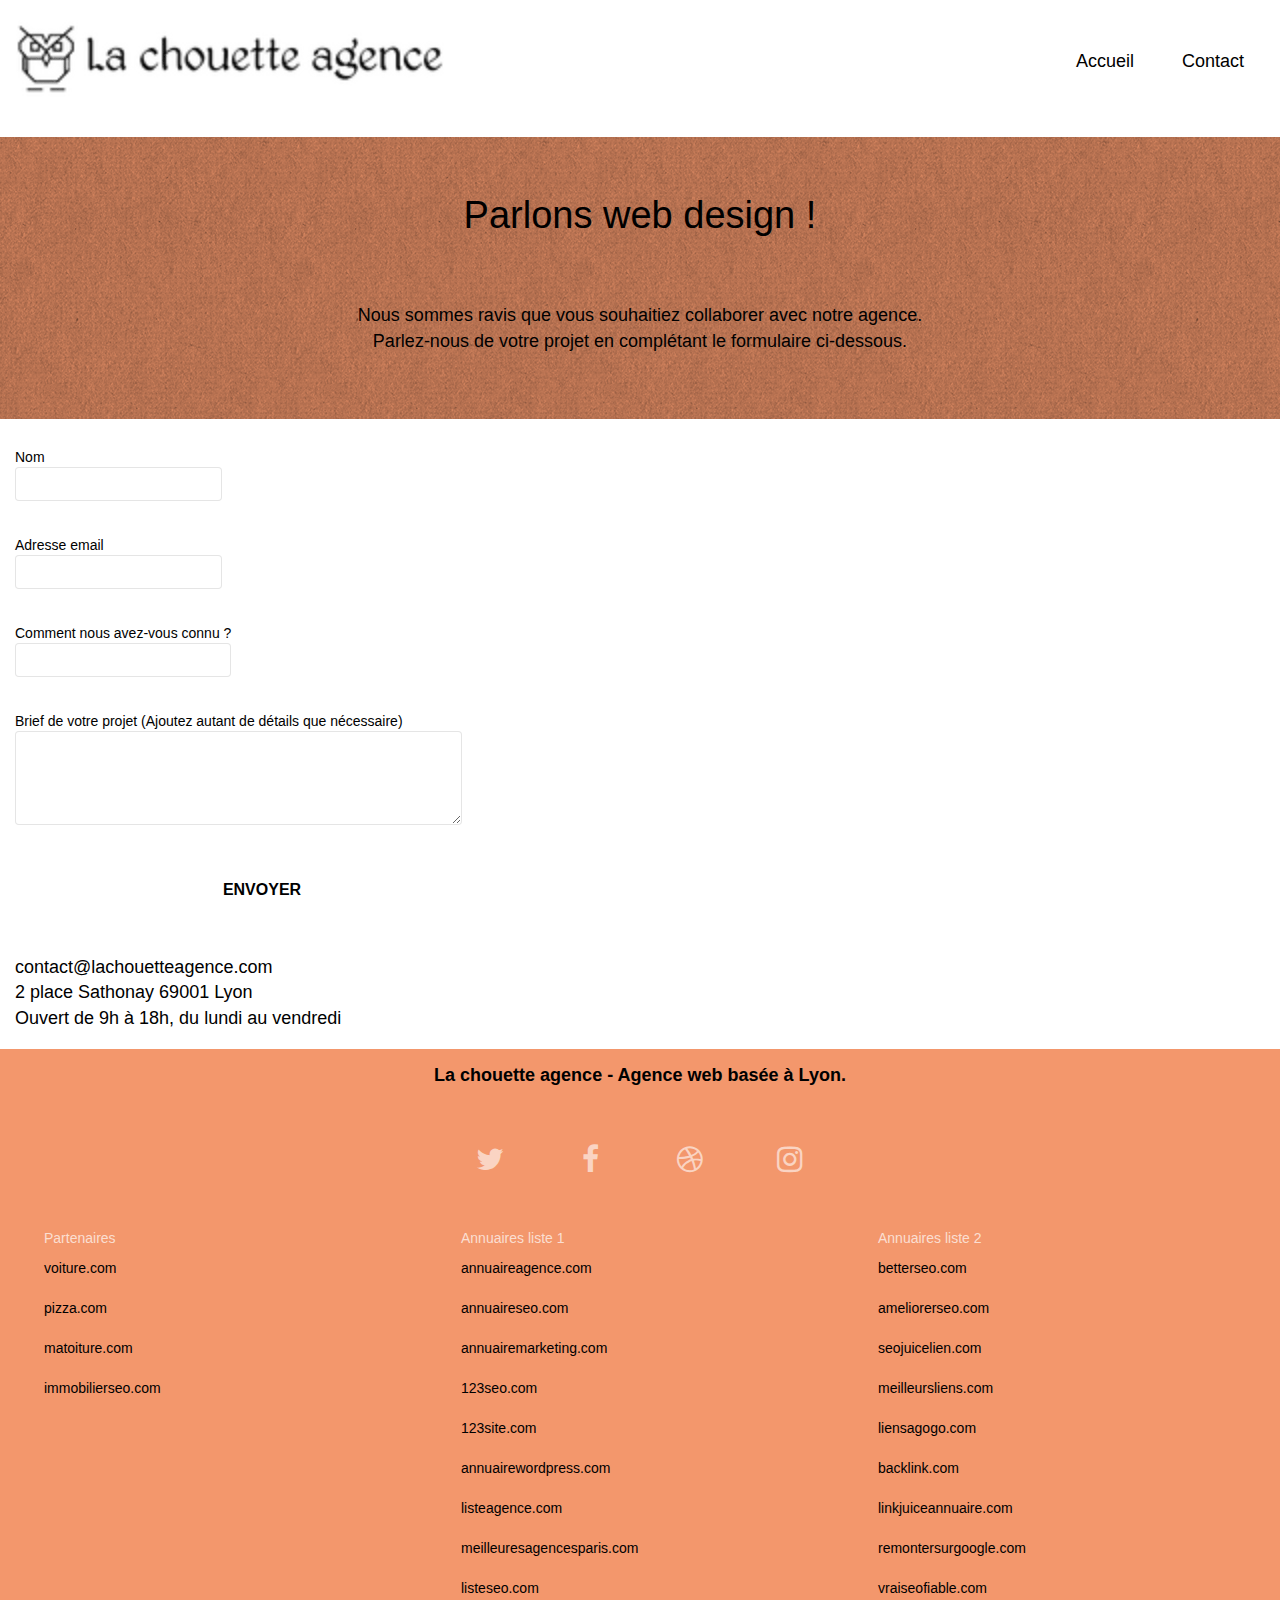
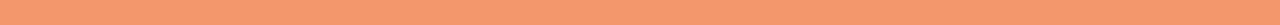
==== contact.html @ f29af9fd "title page" ====
<!doctype html>
<html lang="fr">

<head>
    <meta charset="utf-8">
    <meta name="keywords" content="seo, google, site web, site internet, agence design paris, agence design, agence design,agence design,agence design,agence design,agence design,agence design,agence design,agence design">
    <meta name="description" content="Venez découvrir La Chouette, l'une des meilleures entreprises de web disign basée à Lyon. Contactez nous pour tout vos projets, stratégie web, web design, illustrations, design de site web, site web...">
    <meta name="viewport" content="width=device-width, initial-scale=1.0, viewport-fit=cover">
    <link rel="shortcut icon" type="image/png" href="favicon.jpg">

    <link rel="stylesheet" type="text/css" href="./css/bootstrap.css">
    <link rel="stylesheet" type="text/css" href="style.css">
    <link rel="stylesheet" type="text/css" href="./css/font-awesome.css">
    <link rel="stylesheet" type="text/css" href="./css/et-line.css">


    <script src="./js/jquery-2.1.0.js"></script>
    <script src="./js/bootstrap.js"></script>
    <script src="./js/blocs.js"></script>
    <script src="./js/jquery.touchSwipe.js" defer></script>
    <script src="./js/gmaps.js"></script>


    <title>Contact</title>


    <!-- Analytics -->

    <!-- Analytics END -->

</head>

<body>
    <!-- Principal conteneur -->
    <div class="page-container">

        <!-- bloc-0 -->
        <div class="bloc bgc-white l-bloc " id="bloc-0">
            <div class="container bloc-sm">
                <nav class="navbar row">
                    <div class="navbar-header">
                        <a class="navbar-brand" href="index.html"><img src="img/rsz_la-chouette-agence.webp" width="428" height="80" alt="atlanta web design logo" /></a>
                        <button id="nav-toggle" type="button" class="ui-navbar-toggle navbar-toggle" data-toggle="collapse" data-target=".navbar-1">
							<span class="sr-only">Toggle navigation</span><span class="icon-bar"></span><span class="icon-bar"></span><span class="icon-bar"></span>
						</button>
                    </div>
                    <div class="collapse navbar-collapse navbar-1 special-dropdown-nav">
                        <ul class="site-navigation nav navbar-nav">
                            <li>
                                <a href="index.html">Accueil</a>
                            </li>
                            <li>
                                <a href="contact.html">Contact</a>
                            </li>
                        </ul>
                    </div>
                </nav>
            </div>
        </div>
        <!-- bloc-0 END -->

        <!-- bloc-6 -->
        <div class="bloc bg-dots-bg bg-repeat bgc-atomic-tangerine d-bloc bloc-bg-texture texture-paper" id="bloc-6">
            <div class="container bloc-lg">
                <div class="row">
                    <div class="col-sm-12">
                        <h1 class="text-center hero-bloc-text tc-white">
                            Parlons web design !
                        </h1>
                        <p class="text-center mg-lg tc-white tight-width-whitespace">
                            Nous sommes ravis que vous souhaitiez collaborer avec notre agence.<br> Parlez-nous de votre projet en complétant le formulaire ci-dessous.
                        </p>
                    </div>
                </div>
            </div>
        </div>
        <!-- bloc-6 END -->

        <!-- bloc-7 -->
        <div class="bloc bgc-white l-bloc" id="bloc-7">
            <div class="container bloc-lg">
                <div class="row row-flex">
                    <div class="col-sm-6">
                        <form id="form_1">
                            <div class="form-group">
                                <label>
							Nom
						
                                <input id="name" class="form-control" required />
                            </label>
                            </div>
                            <div class="form-group">
                                <label>
							Adresse email
						
                                <input id="email" class="form-control" type="email" required />
                            </label>
                            </div>
                            <div class="form-group">
                                <label>
							Comment nous avez-vous connu ?
						
                                <input class="form-control" type="email" required id="input_504" />
                            </label>
                            </div>
                            <div class="form-group">
                                <label>
							Brief de votre projet (Ajoutez autant de détails que nécessaire)<br>
						<textarea id="message" class="form-control" rows="4" cols="50" required></textarea>
                            </label></div>
                            <button class="bloc-button btn btn-lg btn-block cta-hero btn-atomic-tangerine" type="submit">
						Envoyer
					</button>
                        </form>
                    </div>
                    <div class="col-sm-6">
                        <p>
                            contact@lachouetteagence.com<br>2 place Sathonay 69001 Lyon<br>Ouvert de 9h à 18h, du lundi au vendredi<br>
                        </p>
                    </div>
                </div>
            </div>
        </div>
        <!-- bloc-7 END -->

        <!-- ScrollToTop Button -->
        <a class="bloc-button btn btn-d scrollToTop" onclick="scrollToTarget('1')"><span class="fa fa-chevron-up"></span></a>
        <!-- ScrollToTop Button END-->


        <!-- Footer - bloc-8 -->
        <div class="bloc bgc-atomic-tangerine d-bloc" id="bloc-8">
            <div class="container bloc-sm">
                <div class="row">
                    <div class="col-sm-12">
                        <p class="text-center white">
                            La chouette agence - Agence web basée à Lyon.<br>
                        </p>
                        <div class="row now row-no-gutters social">
                            <div class="col-sm-3">
                                <div class="text-center">
                                    <a class="social" href="index.html" aria-label="twitter"><span class="fa fa-twitter icon-md"></span></a>
                                </div>
                            </div>
                            <div class="col-sm-3">
                                <div class="text-center">
                                    <a class="social" href="index.html" aria-label="facebook"><span class="fa fa-facebook icon-md"></span></a>
                                </div>
                            </div>
                            <div class="col-sm-3">
                                <div class="text-center">
                                    <a class="social" href="index.html" aria-label="dribbble"><span class="fa fa-dribbble icon-md"></span></a>
                                </div>
                            </div>
                            <div class="col-sm-3">
                                <div class="text-center">
                                    <a class="social" href="index.html" aria-label="instagram"><span class="fa fa-instagram icon-md"></span></a>
                                </div>
                            </div>
                            <div class="keywords" style="color:#F3976C;">Agence web à paris, stratégie web, web design, illustrations, design de site web, site web, web, internet, site internet, site</div>
                        </div>
                        <div class="row row-now">
                            <div class="col-sm-4">
                                Partenaires
                                <ul>
                                    <li><a href="voiture.com">voiture.com</a></li>
                                    <li><a href="pizza.com">pizza.com</a></li>
                                    <li><a href="matoiture.com">matoiture.com</a></li>
                                    <li><a href="immobilierseo.com">immobilierseo.com</a></li>
                                </ul>
                            </div>
                            <div class="col-sm-4">
                                Annuaires liste 1
                                <ul>
                                    <li><a href="annuaireagence.com">annuaireagence.com</a></li>
                                    <li><a href="annuaireseo.com">annuaireseo.com</a></li>
                                    <li><a href="annuairemarketing.com">annuairemarketing.com</a></li>
                                    <li><a href="123seoture.com">123seo.com</a></li>
                                    <li><a href="123site.com">123site.com</a></li>
                                    <li><a href="annuairewordpress.com">annuairewordpress.com</a></li>
                                    <li><a href="listeagence.com">listeagence.com</a></li>
                                    <li><a href="meilleuresagencesparis.com">meilleuresagencesparis.com</a></li>
                                    <li><a href="listeseo.com">listeseo.com</a></li>
                                </ul>
                            </div>
                            <div class="col-sm-4">
                                Annuaires liste 2
                                <ul>
                                    <li><a href="betterseo.com">betterseo.com</a></li>
                                    <li><a href="ameliorerseo.com">ameliorerseo.com</a></li>
                                    <li><a href="seojuicelien.com">seojuicelien.com</a></li>
                                    <li><a href="meilleursliens.com">meilleursliens.com</a></li>
                                    <li><a href="liensagogo.com">liensagogo.com</a></li>
                                    <li><a href="backlink.com">backlink.com</a></li>
                                    <li><a href="linkjuiceannuaire.com">linkjuiceannuaire.com</a></li>
                                    <li><a href="remontersurgoogle.com">remontersurgoogle.com</a></li>
                                    <li><a href="vraiseofiable.com">vraiseofiable.com</a></li>
                                </ul>
                            </div>
                        </div>
                    </div>
                </div>
            </div>
        </div>
        <!-- Footer - bloc-8 END -->

    </div>
    <!-- Principal conteneur END -->


</body>

</html>
---- style.css ----
@font-face {
    font-family: 'FontAwesome';
    src: url('../fonts/fontawesome-webfont.eot?v=4.7.0');
    src: url('../fonts/fontawesome-webfont.eot?#iefix&v=4.7.0') format('embedded-opentype'), url('../fonts/fontawesome-webfont.woff2?v=4.7.0') format('woff2'), url('../fonts/fontawesome-webfont.woff?v=4.7.0') format('woff'), url('../fonts/fontawesome-webfont.ttf?v=4.7.0') format('truetype'), url('../fonts/fontawesome-webfont.svg?v=4.7.0#fontawesomeregular') format('svg');
    font-weight: normal;
    font-style: normal;
    font-display: swap;
}

.citation p {
    font-style: italic;
}

.citation span {
    font-style: normal;
    color: black;
}

.center-block {
    padding-top: 1em;
}

body {
    margin: 0;
    padding: 0;
    background: #FFF;
    overflow-x: hidden;
    -webkit-font-smoothing: antialiased;
    -moz-osx-font-smoothing: grayscale;
}

.tc-white1 {
    color: #F3976C!important;
    text-align: center;
}

.tight-width-whitespace {
    max-width: 600px;
    margin: auto auto auto auto;
}

img {
    object-fit: cover;
}

ol,
ul {
    line-height: 40px;
}

a,
button {
    transition: all .3s ease-in-out;
    outline: none!important;
}

.bloc {
    width: 100%;
    clear: both;
    background: 50% 50% no-repeat;
    padding: 0;
    -webkit-background-size: cover;
    -moz-background-size: cover;
    -o-background-size: cover;
    background-size: cover;
    position: relative;
}

.bloc .container {
    width: 100%;
    padding-bottom: 0.5em;
}

.bloc-lg {
    margin-top: 2em;
}

.bloc-md {
    padding: 50px;
}

.bloc-sm {
    margin: 0;
    padding-top: 1em;
}

.bg-center,
.bg-l-edge,
.bg-r-edge,
.bg-t-edge,
.bg-b-edge,
.bg-tl-edge,
.bg-bl-edge,
.bg-tr-edge,
.bg-br-edge,
.bg-repeat {
    -webkit-background-size: auto!important;
    -moz-background-size: auto!important;
    -o-background-size: auto!important;
    background-size: auto!important;
}

.bg-repeat {
    background: repeat;
}

.bg-t-edge {
    background: top no-repeat;
}

.bloc-bg-texture::before {
    content: "";
    background-size: 2px 2px;
    position: absolute;
    top: 0;
    bottom: 0;
    left: 0;
    right: 0;
}

.texture-paper::before {
    background: url("img/rsz_texture-paper.webp");
    background-size: 280px 280px;
}

.text-center {
    padding-bottom: 1em;
    text-align: center;
}

.b-parallax {
    background-attachment: fixed;
}

.d-bloc {
    color: rgba(255, 255, 255, .7);
}

.d-bloc .a-btn,
.d-bloc .navbar a,
.d-bloc .navbar-brand,
.d-bloc a .icon-sm,
.d-bloc a .icon-md,
.d-bloc a .icon-lg,
.d-bloc a .icon-xl,
.d-bloc h1 a,
.d-bloc h2 a,
.d-bloc h3 a,
.d-bloc h4 a,
.d-bloc h5 a,
.d-bloc h6 a,
.d-bloc p a {
    color: rgba(255, 255, 255, .6);
}

.d-bloc .a-btn:hover,
.d-bloc .navbar a:hover,
.d-bloc .navbar-brand:hover,
.d-bloc a:hover .icon-sm,
.d-bloc a:hover .icon-md,
.d-bloc a:hover .icon-lg,
.d-bloc a:hover .icon-xl,
.d-bloc h1 a:hover,
.d-bloc h2 a:hover,
.d-bloc h3 a:hover,
.d-bloc h4 a:hover,
.d-bloc h5 a:hover,
.d-bloc h6 a:hover,
.d-bloc p a:hover {
    color: rgba(255, 255, 255, 1);
}

.d-bloc .navbar-toggle .icon-bar {
    background: rgba(255, 255, 255, 1);
}

.d-bloc .btn-wire,
.d-bloc .btn-wire:hover {
    color: rgba(255, 255, 255, 1);
    border-color: rgba(255, 255, 255, 1);
}

.d-bloc .panel {
    color: rgba(0, 0, 0, .5);
}

.d-bloc .panel button:hover {
    color: rgba(0, 0, 0, .7);
}

.d-bloc .panel icon {
    border-color: rgba(0, 0, 0, .7);
}

.d-bloc .panel .divider-h span {
    border-color: rgba(0, 0, 0, .1);
}

.d-bloc .panel .a-btn {
    color: rgba(0, 0, 0, .6);
}

.d-bloc .panel .a-btn:hover {
    color: rgba(0, 0, 0, 1);
}

.d-bloc .panel .btn-wire,
.d-bloc .panel .btn-wire:hover {
    color: rgba(0, 0, 0, .7);
    border-color: rgba(0, 0, 0, .3);
}

.d-bloc .panel,
.l-bloc {
    color: rgba(0, 0, 0, .5);
}

.d-bloc .panel button:hover,
.l-bloc button:hover {
    color: rgba(0, 0, 0, .7);
}

.l-bloc .icon-round,
.l-bloc .icon-square,
.l-bloc .icon-rounded,
.l-bloc .icon-semi-rounded-a,
.l-bloc .icon-semi-rounded-b {
    border-color: rgba(0, 0, 0, .7);
}

.d-bloc .panel .divider-h span,
.l-bloc .divider-h span {
    border-color: rgba(0, 0, 0, .1);
}

.d-bloc .panel .a-btn,
.l-bloc .a-btn,
.l-bloc .navbar a,
.l-bloc .navbar-brand,
.l-bloc a .icon-sm,
.l-bloc a .icon-md,
.l-bloc a .icon-lg,
.l-bloc a .icon-xl,
.l-bloc h1 a,
.l-bloc h2 a,
.l-bloc h3 a,
.l-bloc h4 a,
.l-bloc h5 a,
.l-bloc h6 a,
.l-bloc p a {
    color: rgba(0, 0, 0, .6);
}

.d-bloc .panel .a-btn:hover,
.l-bloc .a-btn:hover,
.l-bloc .navbar a:hover,
.l-bloc .navbar-brand:hover,
.l-bloc a:hover .icon-sm,
.l-bloc a:hover .icon-md,
.l-bloc a:hover .icon-lg,
.l-bloc a:hover .icon-xl,
.l-bloc h1 a:hover,
.l-bloc h2 a:hover,
.l-bloc h3 a:hover,
.l-bloc h4 a:hover,
.l-bloc h5 a:hover,
.l-bloc h6 a:hover,
.l-bloc p a:hover {
    color: rgba(0, 0, 0, 1);
}

.l-bloc .navbar-toggle .icon-bar {
    color: rgba(0, 0, 0, .6);
}

.d-bloc .panel .btn-wire,
.d-bloc .panel .btn-wire:hover,
.l-bloc .btn-wire,
.l-bloc .btn-wire:hover {
    color: rgba(0, 0, 0, .7);
    border-color: rgba(0, 0, 0, .3);
}

.d-bloc button:hover {
    color: rgba(255, 255, 255, .9);
}

.d-bloc .icon-round,
.d-bloc .icon-square,
.d-bloc .icon-rounded,
.d-bloc .icon-semi-rounded-a,
.d-bloc .icon-semi-rounded-b {
    border-color: rgba(255, 255, 255, .9);
}

.d-bloc .divider-h span {
    border-color: rgba(255, 255, 255, .2);
}

a:hover {
    text-decoration: none;
    cursor: pointer;
}

#page-loading-blocs-notifaction {
    position: fixed;
    top: 0;
    bottom: 0;
    width: 100%;
    z-index: 100000;
    background: #FFFFFF url("img/pageload-spinner.gif") no-repeat center center;
}

.voffset {
    margin-top: 30px;
}

.voffset-lg {
    margin-top: 80px;
}

.row-no-gutters {
    margin-right: 0;
    margin-left: 0;
}

.row.row-flex {
    display: flex;
    flex-wrap: wrap;
    flex-direction: column
}

.row.row-flex p {
    margin-top: 2em;
}

.row.row-flex button {
    padding-right: 9em;
}

.row.row-no-gutters>[class^="col-"],
.row.row-no-gutters>[class*=" col-"] {
    padding-right: 0;
    padding-left: 0;
}

.row ul {
    list-style-type: none;
    padding-left: 0;
}

.row.row-now {
    display: flex;
    flex-wrap: wrap;
    justify-content: space-around;
    margin-left: 1em;
}

#bloc-1-hero h1 {
    font-size: 32px;
}

.navbar {
    margin-bottom: 0;
    z-index: 1;
}

.navbar-brand {
    height: auto;
    padding: 3px 15px;
    font-size: 25px;
    font-weight: normal;
    font-weight: 600;
    line-height: 44px;
}

.navbar-brand img {
    max-height: 200px;
    margin: 0 5px 0 0;
    display: inline;
}

.navbar-brand img[src$=svg] {
    min-width: 100px;
}

.nav-center .navbar-brand img {
    margin: 0;
}

.navbar .nav {
    padding-top: 2px;
    float: right;
    z-index: 1;
    list-style-type: none;
}

.nav>li {
    float: left;
    margin-top: 4px;
    font-size: large;
    margin-left: 1em;
}

.navbar-nav .open .dropdown-menu>li>a {
    text-align: inherit;
}

.nav>li a:hover,
.nav>li a:focus {
    background: transparent;
}

.navbar-toggle {
    margin: 10px 10px 0 0;
    border: 0px;
}

.navbar-toggle:hover {
    background: transparent!important;
}

.navbar-toggle .icon-bar {
    background-color: rgba(0, 0, 0, .5);
    width: 26px;
}

.nav-invert .navbar .nav {
    float: left;
}

.nav-invert .navbar-header,
.nav-invert .navbar-brand {
    float: right;
    position: relative;
    z-index: 2;
}

@media (min-width: 768px) {
    .site-navigation {
        position: absolute;
        top: 50%;
        right: 20px;
        transform: translate(0, -50%);
        -webkit-transform: translateY(-50%);
    }
    .nav>li .dropdown-menu a,
    .nav>li .dropdown-menu a:hover {
        color: #484848;
    }
    .nav-invert .site-navigation {
        left: 0;
        right: 0;
    }
    .nav-center {
        text-align: center;
    }
    .nav-center .navbar-header {
        width: 100%;
    }
    .nav-center .navbar-header,
    .nav-center .navbar-brand,
    .nav-center .nav>li {
        float: none;
        display: inline-block;
    }
    .nav-center .site-navigation {
        position: relative;
        width: 100%;
        right: 0;
        margin-right: 0px;
        margin-top: 20px;
    }
    .nav-center.mini-nav .navbar-toggle {
        float: none;
        margin: 10px auto 0;
    }
}

.nav>li>.dropdown a {
    background: none!important;
    display: block;
    padding: 14px 15px;
}

nav .caret {
    margin: 0 5px;
}

.dropdown-menu .dropdown-menu {
    top: -8px;
    left: 100%;
}

.dropdown-menu .dropmenu-flow-right {
    top: 100%;
    left: 0;
    margin-left: -1px;
    border-top-left-radius: 0;
    border-top-right-radius: 0;
}

.dropdown-menu .dropdown span {
    border: 4px solid black;
    border-top-color: transparent;
    border-right-color: transparent;
    border-bottom-color: transparent;
    margin: 6px -5px 0 0!important;
    float: right;
}

.mg-md {
    margin-top: 10px;
    margin-bottom: 20px;
}

.mg-lg {
    margin-top: 10px;
    margin-bottom: 40px;
}

.btn {
    margin: 0 5px 5px 0;
}

.btn.pull-right {
    margin: 0 0 5px 5px;
}

.btn-d,
.btn-d:hover,
.btn-d:focus {
    color: #FFF;
    background: rgba(0, 0, 0, .3);
}

button {
    outline: none!important;
}

.btn-rd {
    border-radius: 40px;
}

.btn-clean {
    border: 1px solid rgba(0, 0, 0, .08);
    border-bottom-color: rgba(0, 0, 0, .1);
    text-shadow: 0 1px 0 rgba(0, 0, 1, .1);
    box-shadow: 0 1px 3px rgba(0, 0, 1, .25), inset 0 1px 0 0 rgba(255, 255, 255, .15);
}

.icon-md {
    font-size: 30px!important;
}

.icon-lg {
    font-size: 60px!important;
}

.sm-shadow {
    text-shadow: 0 1px 2px rgba(0, 0, 0, .3);
}

.panel-sq,
.panel-sq .panel-heading,
.panel-sq .panel-footer {
    border-radius: 0;
}

.panel-rd {
    border-radius: 30px;
}

.panel-rd .panel-heading {
    border-radius: 29px 29px 0 0;
}

.panel-rd .panel-footer {
    border-radius: 0 0 29px 29px;
}

.form-control {
    border-color: rgba(0, 0, 0, .1);
    box-shadow: none;
    margin-bottom: 1em;
}

.scrollToTop {
    width: 40px;
    height: 40px;
    position: fixed;
    bottom: 20px;
    right: 20px;
    opacity: 0;
    z-index: 500;
    transition: all .3s ease-in-out;
}

.scrollToTop span {
    margin-top: 6px;
}

.showScrollTop {
    font-size: 14px;
    opacity: 1;
}

a[data-lightbox] {
    position: relative;
    display: block;
    text-align: center;
}

a[data-lightbox]:hover::before {
    content: "+";
    font-family: "HelveticaNeue-Light", "Helvetica Neue Light", "Helvetica Neue", Helvetica, Arial;
    font-size: 32px;
    width: 50px;
    height: 50px;
    margin-left: -25px;
    border-radius: 50%;
    background: rgba(0, 0, 0, .6);
    color: #FFF;
    font-weight: 100;
    z-index: 1;
    position: absolute;
    top: 50%;
    transform: translateY(-50%);
    -webkit-transform: translateY(-50%);
}

a[data-lightbox]:hover img {
    opacity: 0.6;
    -webkit-animation-fill-mode: none;
    animation-fill-mode: none;
}

#lightbox-modal {
    display: flex;
    align-items: center;
}

#lightbox-modal .modal-dialog {
    width: 90%;
    max-width: 900px;
    margin: 0 auto 0;
}

#lightbox-modal .modal-dialog img {
    max-height: 90vh;
    margin: 0 auto;
}

.lightbox-caption {
    padding: 20px;
    color: #FFF;
    background: rgba(0, 0, 0, .5);
    position: absolute;
    left: 15px;
    right: 15px;
    bottom: 5px;
}

.close-lightbox {
    color: #FFF;
    font-size: 30px;
    position: absolute;
    top: 20px;
    right: 20px;
    z-index: 20;
    background: rgba(0, 0, 0, .5);
    border: none;
    line-height: 30px;
    padding: 0 9px 5px;
    opacity: 0.3;
}

.close-lightbox:hover,
.next-lightbox:hover,
.prev-lightbox:hover {
    opacity: 1.0;
    color: #FFF;
}

.next-lightbox,
.prev-lightbox {
    font-size: 20px;
    color: rgba(255, 255, 255, .9);
    background: rgba(0, 0, 0, .5);
    transition: all .2s ease-in-out;
    position: absolute;
    top: 45%;
    z-index: 1;
    opacity: 0.4;
}

.next-lightbox {
    padding: 6px 8px 1px 13px;
    right: 25px;
}

.prev-lightbox {
    padding: 6px 13px 1px 10px;
    left: 25px;
}

.snapshot-lb .modal-body {
    padding-bottom: 45px;
}

.snapshot-lb .lightbox-caption {
    padding: 0;
    color: rgba(0, 0, 0, .5);
    background: none;
}

h1,
h2,
h3,
h4,
h5,
h6,
p,
label,
.btn,
a {
    font-family: "helvetica";
    font-weight: 400;
    color: black!important;
    font-display: swap;
}

.container {
    width: 100%;
}

.hero-bloc-text {
    font-size: 38px;
}

.hero-bloc-text-sub {
    font-size: 36px;
}

.statement-bloc-text {
    line-height: 26px;
    font-style: italic;
    font-size: 20px;
    text-align: center;
    font-weight: lighter;
    max-width: 520px;
    margin: auto auto auto auto;
}

p {
    font-size: large;
}

.h1 {
    font-size: 20px;
    font-family: "Open Sans";
}

.cta-hero {
    margin-top: 22px;
    color: #FFFFFF!important;
    text-transform: uppercase;
    padding: 12px 28px 12px 28px;
    font-size: 16px;
    font-weight: 700;
}

.social {
    max-width: 400px;
    margin: auto auto auto auto;
    padding-top: 1em;
    display: flex;
    flex-wrap: wrap;
    justify-content: space-around;
    flex-direction: row;
    align-content: center;
}

h2 {
    font-size: 22px;
    line-height: 1.4em;
}

h3 {
    font-size: 15px;
    text-transform: uppercase;
    font-weight: 700;
    color: #333333!important;
}

.med-width-whitespace {
    max-width: 800px;
    margin: auto auto auto auto;
    box-shadow: 0px 0px 0px #000000;
}

h1 {
    color: #333333!important;
}

h4 {
    color: #333333!important;
}

.icons {
    margin-bottom: 14px;
    margin-top: 24px;
}

.white {
    color: black!important;
    font-size: large;
    font-weight: bolder;
}

.portfolio-thumb {
    margin-bottom: 24px;
}

.portfolio-row {
    margin-bottom: 44px;
    margin-top: 50px;
}

.avatar {
    box-shadow: 0px 4px 9px rgba(0, 0, 0, 0.3);
}

.black-background {
    background-color: rgba(165, 147, 99, 0.7);
    padding: 40px 40px 40px 40px;
}

.bold-link {
    font-weight: 900;
    text-decoration: underline!important;
}

.bgc-white {
    background-color: #FFFFFF;
}

.bgc-dark-slate-blue {
    background-color: #364577;
}

.bgc-atomic-tangerine {
    background-color: #F3976C;
}

.tc-white {
    color: black!important;
    text-align: center;
    padding-top: 1em;
}

.btn-atomic-tangerine {
    background: white;
    color: black!important;
}

.btn-atomic-tangerine:hover {
    opacity: 0.75;
    color: black!important;
}

.ltc-white {
    color: #FFFFFF!important;
}

.ltc-white:hover {
    color: #cccccc!important;
}

.ltc-atomic-tangerine {
    color: #F3976C!important;
}

.ltc-atomic-tangerine:hover {
    color: #c27956!important;
}

.icon-dark-slate-blue {
    color: #364577!important;
    border-color: #364577!important;
}

.bg-dots-bg {
    background-image: url("img/dots-bg.png");
}

.bg-lines-h2-bg {
    background-image: url("img/lines-h2-bg.png");
}

.bg-banniere {
    background-image: url("img/la-chouette-agence-banniere-1.webp");
}

.bg-presentation {
    background-image: url("img/image-de-presentation.webp");
}

@media (max-width: 1024px) {
    .bloc.full-width-bloc,
    .bloc-tile-2.full-width-bloc .container,
    .bloc-tile-3.full-width-bloc .container,
    .bloc-tile-4.full-width-bloc .container {
        padding-left: 0;
        padding-right: 0;
    }
}

@media (max-width: 992px) and (min-width: 768px) {
    .navbar .nav {
        max-width: 80%
    }
    .nav-center.navbar .nav {
        max-width: 100%
    }
}

@media only screen and (min-device-width: 768px) and (max-device-width: 1024px) and (orientation: landscape) {
    .b-parallax {
        background-attachment: scroll;
    }
}

@media only screen and (min-device-width: 1024px) and (max-device-width: 1366px) and (-webkit-min-device-pixel-ratio: 1.5) {
    .b-parallax {
        background-attachment: scroll;
    }
}

@media (max-width: 991px) {
    .container {
        width: 100%;
    }
    .b-parallax {
        background-attachment: scroll;
    }
    .page-container,
    #hero-bloc {
        overflow-x: hidden;
        position: relative;
    }
    .bloc {
        padding-left: constant(safe-area-inset-left);
        padding-right: constant(safe-area-inset-right);
    }
    .bloc-group,
    .bloc-group .bloc {
        display: block;
        width: 100%;
    }
    .bloc-fill-screen .fill-bloc-top-edge,
    .bloc-fill-screen .fill-bloc-bottom-edge {
        padding: 0 20px;
        padding-left: constant(safe-area-inset-left);
        padding-right: constant(safe-area-inset-right);
    }
}

@media (max-width: 767px) {
    .page-container {
        overflow-x: hidden;
        position: relative;
    }
    h1,
    h2,
    h3,
    h4,
    h5,
    h6,
    p,
    #disqus_thread {
        padding-left: 10px!important;
        padding-right: 10px!important;
    }
    .b-parallax {
        background-attachment: scroll;
    }
    .navbar .nav {
        padding-top: 0;
        border-top: 1px solid rgba(0, 0, 0, .2);
        float: none!important;
    }
    .navbar.row {
        margin-left: 0;
        margin-right: 0;
    }
    .site-navigation {
        position: inherit;
        transform: none;
        -webkit-transform: none;
        -ms-transform: none;
    }
    .nav>li {
        margin-top: 0;
        border-bottom: 1px solid rgba(0, 0, 0, .1);
        background: rgba(0, 0, 0, .05);
        text-align: left;
        padding-left: 15px;
        width: 100%;
    }
    .nav>li:hover {
        background: rgba(0, 0, 0, .08);
    }
    .dropdown .dropdown a .caret {
        float: none;
        margin: 5px 0 0 10px!important;
        border: 4px solid black;
        border-bottom-color: transparent;
        border-right-color: transparent;
        border-left-color: transparent;
    }
    #hero-bloc .navbar .nav {
        background: rgba(0, 0, 0, .8);
    }
    #hero-bloc .navbar .nav a {
        color: rgba(255, 255, 255, .6);
    }
    .hero {
        padding: 50px 0;
    }
    .hero-nav {
        left: -1px;
        right: -1px;
    }
    .navbar-collapse {
        padding: 0;
        overflow-x: hidden;
        -webkit-box-shadow: none;
        box-shadow: none;
    }
    .navbar-brand img {
        max-height: 40px;
        width: auto;
    }
    .nav-invert .navbar-header {
        float: none;
        width: 100%;
    }
    .nav-invert .navbar-toggle {
        float: left;
        margin-left: 10px;
    }
    .bloc {
        padding-left: 0;
        padding-right: 0;
    }
    .bloc-xxl,
    .bloc-xl,
    .bloc-lg {
        padding: 40px 0;
    }
    .bloc-sm,
    .bloc-md {
        padding-left: 0;
        padding-right: 0;
    }
    .bloc-tile-2 .container,
    .bloc-tile-3 .container,
    .bloc-tile-4 .container,
    .bloc-fill-screen .fill-bloc-top-edge,
    .bloc-fill-screen .fill-bloc-bottom-edge {
        padding-left: 0;
        padding-right: 0;
    }
    .a-block {
        padding: 0 10px;
    }
    .btn-dwn {
        display: none;
    }
    .voffset {
        margin-top: 5px;
    }
    .voffset-md {
        margin-top: 20px;
    }
    .voffset-lg {
        margin-top: 30px;
    }
    form {
        padding: 5px;
    }
    .close-lightbox {
        display: inline-block;
    }
    .blocsapp-device-iphone5 {
        background-size: 216px 425px;
        padding-top: 60px;
        width: 216px;
        height: 425px;
    }
    .blocsapp-device-iphone5 img {
        width: 180px;
        height: 320px;
    }
    .col-sm-6.one {
        display: flex;
        flex-wrap: wrap;
        justify-content: center;
    }
}

@media (max-width: 400px) {
    .bloc {
        padding-left: 0;
        padding-right: 0;
    }
}

@media(max-width:525px) {
    .row.row-now {
        justify-content: center;
        flex-direction: column;
    }
}

@media(max-width: 600px) {
    .center-block {
        max-width: 200px;
        max-height: 200px;
    }
}

@media (max-width: 767px) {
    .bloc-mob-center-text {
        text-align: center;
    }
}
---- css/et-line.css ----
@font-face {
    font-family: 'et-line';
    src: url('../fonts/et-line.eot');
    src: url('../fonts/et-line.eot?#iefix') format('embedded-opentype'), url('../fonts/et-line.woff') format('woff'), url('../fonts/et-line.ttf') format('truetype'), url('../fonts/et-line.svg#et-line') format('svg');
    font-weight: 400;
    font-style: normal
}

.et-icon-adjustments,
.et-icon-alarmclock,
.et-icon-anchor,
.et-icon-aperture,
.et-icon-attachment,
.et-icon-bargraph,
.et-icon-basket,
.et-icon-beaker,
.et-icon-bike,
.et-icon-book-open,
.et-icon-briefcase,
.et-icon-browser,
.et-icon-calendar,
.et-icon-camera,
.et-icon-caution,
.et-icon-chat,
.et-icon-circle-compass,
.et-icon-clipboard,
.et-icon-clock,
.et-icon-cloud,
.et-icon-compass,
.et-icon-desktop,
.et-icon-dial,
.et-icon-document,
.et-icon-documents,
.et-icon-download,
.et-icon-dribbble,
.et-icon-edit,
.et-icon-envelope,
.et-icon-expand,
.et-icon-facebook,
.et-icon-flag,
.et-icon-focus,
.et-icon-gears,
.et-icon-genius,
.et-icon-gift,
.et-icon-global,
.et-icon-globe,
.et-icon-googleplus,
.et-icon-grid,
.et-icon-happy,
.et-icon-hazardous,
.et-icon-heart,
.et-icon-hotairballoon,
.et-icon-hourglass,
.et-icon-key,
.et-icon-laptop,
.et-icon-layers,
.et-icon-lifesaver,
.et-icon-lightbulb,
.et-icon-linegraph,
.et-icon-linkedin,
.et-icon-lock,
.et-icon-magnifying-glass,
.et-icon-map,
.et-icon-map-pin,
.et-icon-megaphone,
.et-icon-mic,
.et-icon-mobile,
.et-icon-newspaper,
.et-icon-notebook,
.et-icon-paintbrush,
.et-icon-paperclip,
.et-icon-pencil,
.et-icon-phone,
.et-icon-picture,
.et-icon-pictures,
.et-icon-piechart,
.et-icon-presentation,
.et-icon-pricetags,
.et-icon-printer,
.et-icon-profile-female,
.et-icon-profile-male,
.et-icon-puzzle,
.et-icon-quote,
.et-icon-recycle,
.et-icon-refresh,
.et-icon-ribbon,
.et-icon-rss,
.et-icon-sad,
.et-icon-scissors,
.et-icon-scope,
.et-icon-search,
.et-icon-shield,
.et-icon-speedometer,
.et-icon-strategy,
.et-icon-streetsign,
.et-icon-tablet,
.et-icon-target,
.et-icon-telescope,
.et-icon-toolbox,
.et-icon-tools,
.et-icon-tools-2,
.et-icon-trophy,
.et-icon-tumblr,
.et-icon-twitter,
.et-icon-upload,
.et-icon-video,
.et-icon-wallet,
.et-icon-wine {
    font-family: et-line;
    speak: none;
    font-style: normal;
    font-weight: 400;
    font-variant: normal;
    text-transform: none;
    line-height: 1;
    -webkit-font-smoothing: antialiased;
    -moz-osx-font-smoothing: grayscale;
    display: inline-block
}

.et-icon-mobile:before {
    content: "\e000"
}

.et-icon-laptop:before {
    content: "\e001"
}

.et-icon-desktop:before {
    content: "\e002"
}

.et-icon-tablet:before {
    content: "\e003"
}

.et-icon-phone:before {
    content: "\e004"
}

.et-icon-document:before {
    content: "\e005"
}

.et-icon-documents:before {
    content: "\e006"
}

.et-icon-search:before {
    content: "\e007"
}

.et-icon-clipboard:before {
    content: "\e008"
}

.et-icon-newspaper:before {
    content: "\e009"
}

.et-icon-notebook:before {
    content: "\e00a"
}

.et-icon-book-open:before {
    content: "\e00b"
}

.et-icon-browser:before {
    content: "\e00c"
}

.et-icon-calendar:before {
    content: "\e00d"
}

.et-icon-presentation:before {
    content: "\e00e"
}

.et-icon-picture:before {
    content: "\e00f"
}

.et-icon-pictures:before {
    content: "\e010"
}

.et-icon-video:before {
    content: "\e011"
}

.et-icon-camera:before {
    content: "\e012"
}

.et-icon-printer:before {
    content: "\e013"
}

.et-icon-toolbox:before {
    content: "\e014"
}

.et-icon-briefcase:before {
    content: "\e015"
}

.et-icon-wallet:before {
    content: "\e016"
}

.et-icon-gift:before {
    content: "\e017"
}

.et-icon-bargraph:before {
    content: "\e018"
}

.et-icon-grid:before {
    content: "\e019"
}

.et-icon-expand:before {
    content: "\e01a"
}

.et-icon-focus:before {
    content: "\e01b"
}

.et-icon-edit:before {
    content: "\e01c"
}

.et-icon-adjustments:before {
    content: "\e01d"
}

.et-icon-ribbon:before {
    content: "\e01e"
}

.et-icon-hourglass:before {
    content: "\e01f"
}

.et-icon-lock:before {
    content: "\e020"
}

.et-icon-megaphone:before {
    content: "\e021"
}

.et-icon-shield:before {
    content: "\e022"
}

.et-icon-trophy:before {
    content: "\e023"
}

.et-icon-flag:before {
    content: "\e024"
}

.et-icon-map:before {
    content: "\e025"
}

.et-icon-puzzle:before {
    content: "\e026"
}

.et-icon-basket:before {
    content: "\e027"
}

.et-icon-envelope:before {
    content: "\e028"
}

.et-icon-streetsign:before {
    content: "\e029"
}

.et-icon-telescope:before {
    content: "\e02a"
}

.et-icon-gears:before {
    content: "\e02b"
}

.et-icon-key:before {
    content: "\e02c"
}

.et-icon-paperclip:before {
    content: "\e02d"
}

.et-icon-attachment:before {
    content: "\e02e"
}

.et-icon-pricetags:before {
    content: "\e02f"
}

.et-icon-lightbulb:before {
    content: "\e030"
}

.et-icon-layers:before {
    content: "\e031"
}

.et-icon-pencil:before {
    content: "\e032"
}

.et-icon-tools:before {
    content: "\e033"
}

.et-icon-tools-2:before {
    content: "\e034"
}

.et-icon-scissors:before {
    content: "\e035"
}

.et-icon-paintbrush:before {
    content: "\e036"
}

.et-icon-magnifying-glass:before {
    content: "\e037"
}

.et-icon-circle-compass:before {
    content: "\e038"
}

.et-icon-linegraph:before {
    content: "\e039"
}

.et-icon-mic:before {
    content: "\e03a"
}

.et-icon-strategy:before {
    content: "\e03b"
}

.et-icon-beaker:before {
    content: "\e03c"
}

.et-icon-caution:before {
    content: "\e03d"
}

.et-icon-recycle:before {
    content: "\e03e"
}

.et-icon-anchor:before {
    content: "\e03f"
}

.et-icon-profile-male:before {
    content: "\e040"
}

.et-icon-profile-female:before {
    content: "\e041"
}

.et-icon-bike:before {
    content: "\e042"
}

.et-icon-wine:before {
    content: "\e043"
}

.et-icon-hotairballoon:before {
    content: "\e044"
}

.et-icon-globe:before {
    content: "\e045"
}

.et-icon-genius:before {
    content: "\e046"
}

.et-icon-map-pin:before {
    content: "\e047"
}

.et-icon-dial:before {
    content: "\e048"
}

.et-icon-chat:before {
    content: "\e049"
}

.et-icon-heart:before {
    content: "\e04a"
}

.et-icon-cloud:before {
    content: "\e04b"
}

.et-icon-upload:before {
    content: "\e04c"
}

.et-icon-download:before {
    content: "\e04d"
}

.et-icon-target:before {
    content: "\e04e"
}

.et-icon-hazardous:before {
    content: "\e04f"
}

.et-icon-piechart:before {
    content: "\e050"
}

.et-icon-speedometer:before {
    content: "\e051"
}

.et-icon-global:before {
    content: "\e052"
}

.et-icon-compass:before {
    content: "\e053"
}

.et-icon-lifesaver:before {
    content: "\e054"
}

.et-icon-clock:before {
    content: "\e055"
}

.et-icon-aperture:before {
    content: "\e056"
}

.et-icon-quote:before {
    content: "\e057"
}

.et-icon-scope:before {
    content: "\e058"
}

.et-icon-alarmclock:before {
    content: "\e059"
}

.et-icon-refresh:before {
    content: "\e05a"
}

.et-icon-happy:before {
    content: "\e05b"
}

.et-icon-sad:before {
    content: "\e05c"
}

.et-icon-facebook:before {
    content: "\e05d"
}

.et-icon-twitter:before {
    content: "\e05e"
}

.et-icon-googleplus:before {
    content: "\e05f"
}

.et-icon-rss:before {
    content: "\e060"
}

.et-icon-tumblr:before {
    content: "\e061"
}

.et-icon-linkedin:before {
    content: "\e062"
}

.et-icon-dribbble:before {
    content: "\e063"
}
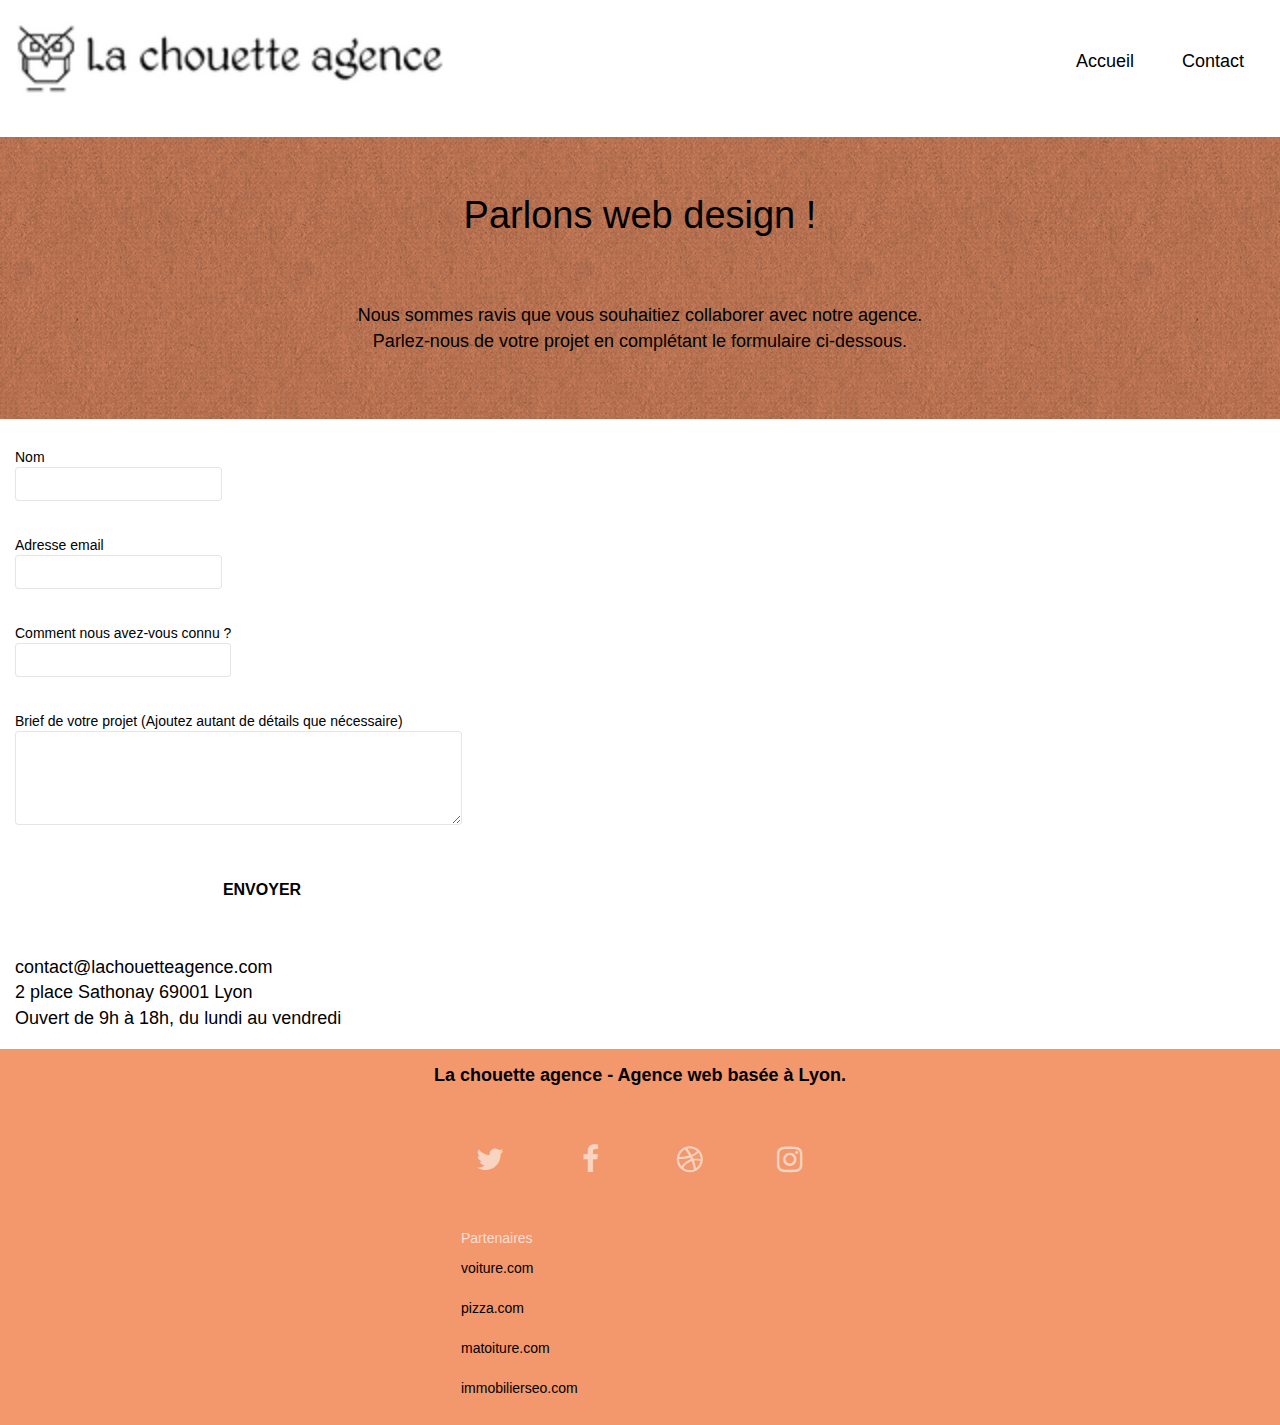
==== commit bfe937ed: "footer" ====
--- a/contact.html
+++ b/contact.html
@@ -169,34 +169,7 @@
                                     <li><a href="immobilierseo.com">immobilierseo.com</a></li>
                                 </ul>
                             </div>
-                            <div class="col-sm-4">
-                                Annuaires liste 1
-                                <ul>
-                                    <li><a href="annuaireagence.com">annuaireagence.com</a></li>
-                                    <li><a href="annuaireseo.com">annuaireseo.com</a></li>
-                                    <li><a href="annuairemarketing.com">annuairemarketing.com</a></li>
-                                    <li><a href="123seoture.com">123seo.com</a></li>
-                                    <li><a href="123site.com">123site.com</a></li>
-                                    <li><a href="annuairewordpress.com">annuairewordpress.com</a></li>
-                                    <li><a href="listeagence.com">listeagence.com</a></li>
-                                    <li><a href="meilleuresagencesparis.com">meilleuresagencesparis.com</a></li>
-                                    <li><a href="listeseo.com">listeseo.com</a></li>
-                                </ul>
-                            </div>
-                            <div class="col-sm-4">
-                                Annuaires liste 2
-                                <ul>
-                                    <li><a href="betterseo.com">betterseo.com</a></li>
-                                    <li><a href="ameliorerseo.com">ameliorerseo.com</a></li>
-                                    <li><a href="seojuicelien.com">seojuicelien.com</a></li>
-                                    <li><a href="meilleursliens.com">meilleursliens.com</a></li>
-                                    <li><a href="liensagogo.com">liensagogo.com</a></li>
-                                    <li><a href="backlink.com">backlink.com</a></li>
-                                    <li><a href="linkjuiceannuaire.com">linkjuiceannuaire.com</a></li>
-                                    <li><a href="remontersurgoogle.com">remontersurgoogle.com</a></li>
-                                    <li><a href="vraiseofiable.com">vraiseofiable.com</a></li>
-                                </ul>
-                            </div>
+
                         </div>
                     </div>
                 </div>
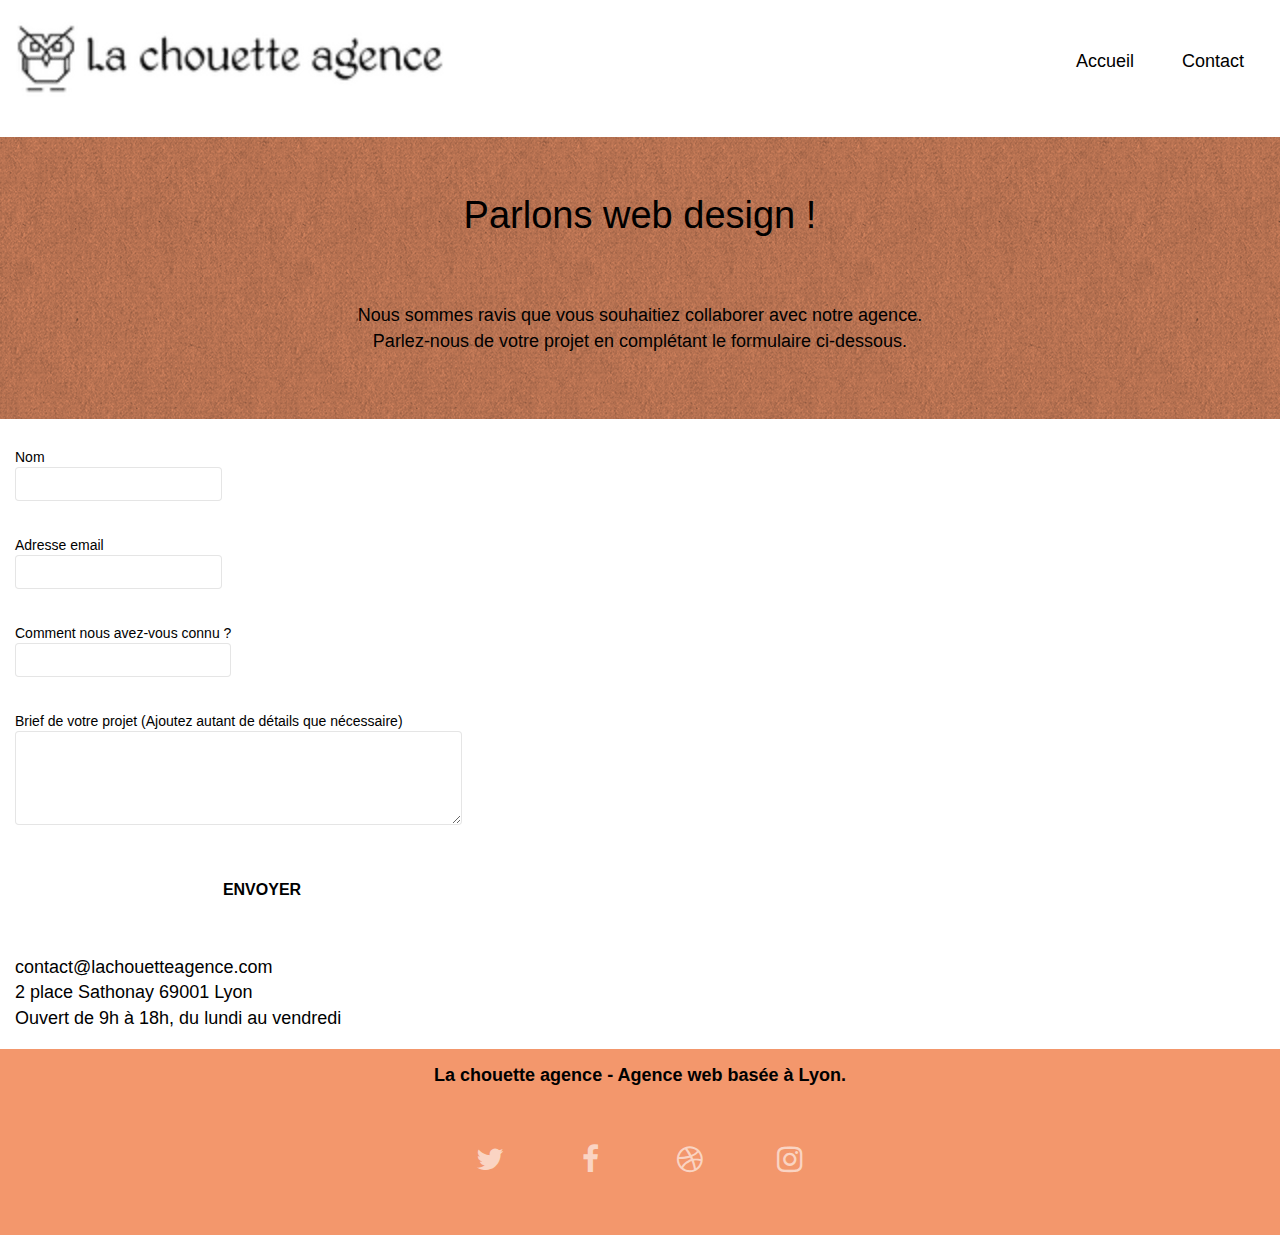
==== commit f01f7b03: "supp footer" ====
--- a/contact.html
+++ b/contact.html
@@ -159,18 +159,7 @@
                             </div>
                             <div class="keywords" style="color:#F3976C;">Agence web à paris, stratégie web, web design, illustrations, design de site web, site web, web, internet, site internet, site</div>
                         </div>
-                        <div class="row row-now">
-                            <div class="col-sm-4">
-                                Partenaires
-                                <ul>
-                                    <li><a href="voiture.com">voiture.com</a></li>
-                                    <li><a href="pizza.com">pizza.com</a></li>
-                                    <li><a href="matoiture.com">matoiture.com</a></li>
-                                    <li><a href="immobilierseo.com">immobilierseo.com</a></li>
-                                </ul>
-                            </div>
 
-                        </div>
                     </div>
                 </div>
             </div>
